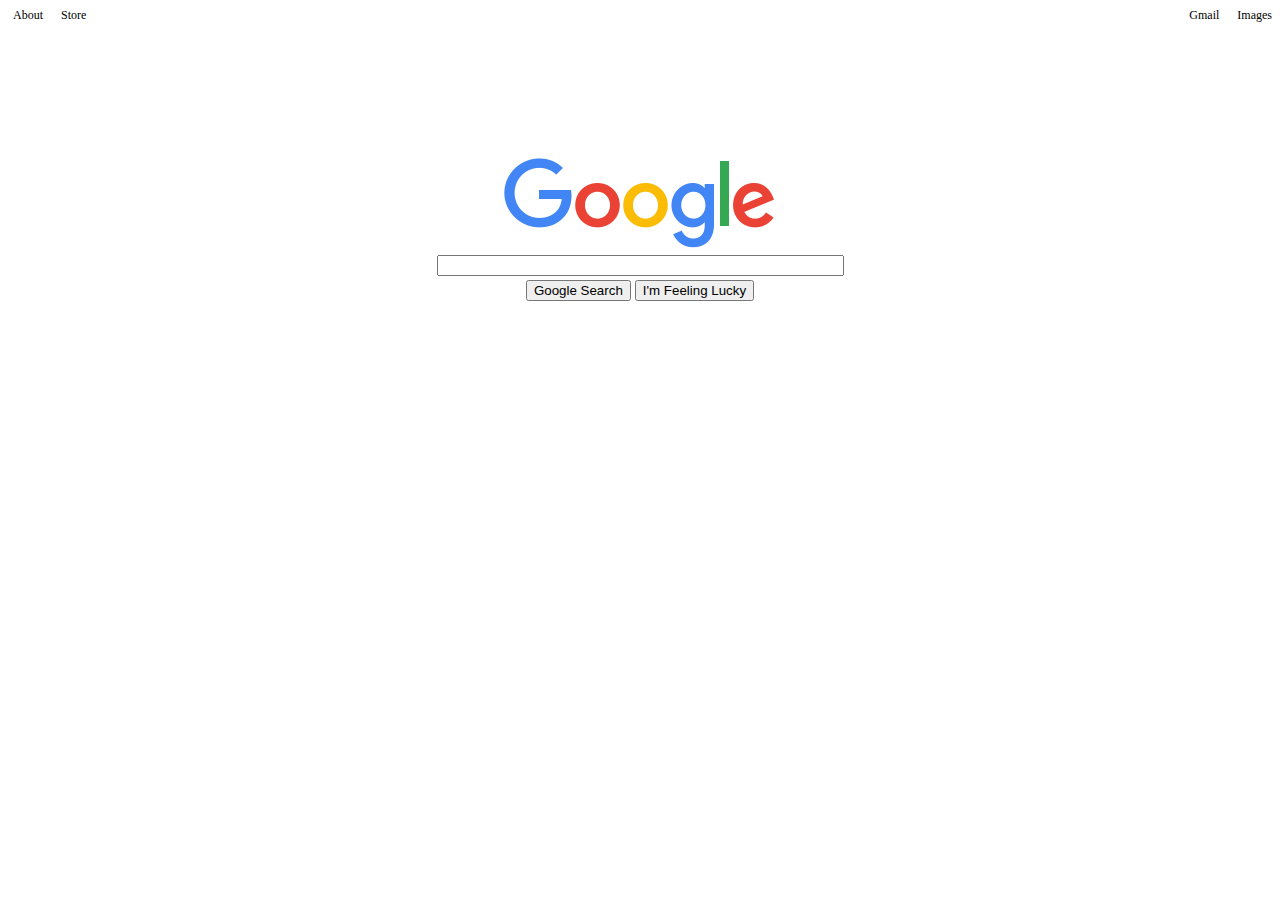
==== google_homepage/index.html @ a15b8845 "Rename google_homepage.html to index.html" ====
<!DOCTYPE html>
    <html>
        <head>
            <title>Google Home Page</title>
        </head>
        <link href="style.css" rel="stylesheet">  <!-- Link CSS Style Sheet-->
        <body>
            <ul id="leftheader">
                    <li><a href="https://about.google/?fg=1&utm_source=google-US&utm_medium=referral&utm_campaign=hp-header>About"> About</a></li>          <!-- About Button-->
                    <li><a href="https://store.google.com/US?utm_source=hp_header&utm_medium=google_ooo&utm_campaign=GS100042&hl=en-US"> Store</a></li>     <!-- Store Button-->
                </ul>
            <ul id="rightheader">
                    <li><a href="https://mail.google.com/mail/?tab=wm&ogbl"> Gmail</a></li>                                                <!-- Gmail Button -->
                    <li><a href="https://www.google.com/imghp?hl=en&tab=wi&ogbl" class="Images"> Images</a></li>                                          <!-- Images Button -->
                    </ul>

                <h3>
                    <img src="img/google_logo.png"
                    alt="Google Logo">              <!-- Attach Google Logo -->
                    </h3>
                <textarea rows=1 cols=48></textarea>    <!-- Search Bar -->
                <br>
                <button>Google Search</button>          <!-- Google Search Button -->
                <button>I'm Feeling Lucky</button>      <!-- I'm Feeling Lucky Button -->
        </body>
    </html>
---- google_homepage/style.css ----
/* html {
    text-align: center;          Centers all elements in middle of browser */
}
h1 {
    color: black;
    font-size: 8px;            /* Change size of h1 to 10 */
    font-weight: normal;        /* Removed bold from h1 */
    text-align: justify;        /* Re-aligned h1 to left side */
}
a {
    color: black;             /* Change hyperlink text to black*/
    text-decoration: none;      /* Remove Underline */
    margin-right: 15px;         /* Added margin between links in header */
}
ul {
    display: inline;
    margin: 0px;
    text-align: left;
    font-size: 12px;
}
li {
    display: inline;
    margin: 0px;
    padding: 0px;
    }
#leftheader {
    text-align: left;
    float: left;
    padding-left: 5px
}
#rightheader {
    text-align: right;
    float: right;
}
.Images {
    margin-right: 0px;
}
h3 {
    padding-top: 150px;
    margin-top: 0px;
    margin-bottom: 0px;
    text-align: center;
    
}
body {
    text-align: center;
}
textarea {
    color: gray;
    resize: none;
    text-align: justify;
}
textarea:hover {
    box-shadow: 0 2px 5px rgba(190, 190, 190, 0.61);
}
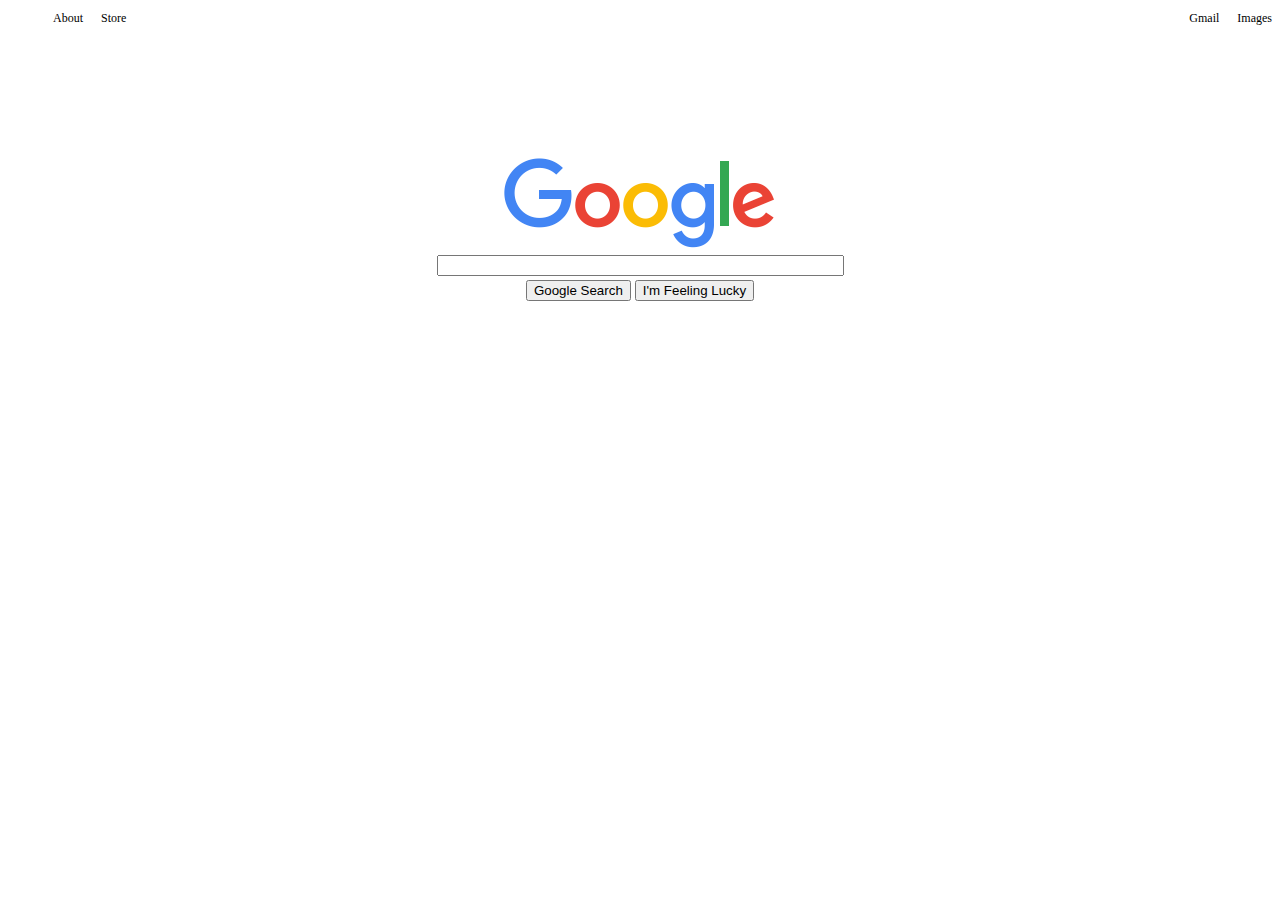
==== commit 7b888a6f: "Updated index.html and added picture to img file" ====
--- a/google_homepage/index.html
+++ b/google_homepage/index.html
@@ -5,15 +5,19 @@
         </head>
         <link href="style.css" rel="stylesheet">  <!-- Link CSS Style Sheet-->
         <body>
-            <ul id="leftheader">
+            <div id="leftheader">
+                <ul>
                     <li><a href="https://about.google/?fg=1&utm_source=google-US&utm_medium=referral&utm_campaign=hp-header>About"> About</a></li>          <!-- About Button-->
                     <li><a href="https://store.google.com/US?utm_source=hp_header&utm_medium=google_ooo&utm_campaign=GS100042&hl=en-US"> Store</a></li>     <!-- Store Button-->
                 </ul>
-            <ul id="rightheader">
+            </div>
+            <div id="rightheader">
+                <ul>
                     <li><a href="https://mail.google.com/mail/?tab=wm&ogbl"> Gmail</a></li>                                                <!-- Gmail Button -->
                     <li><a href="https://www.google.com/imghp?hl=en&tab=wi&ogbl" class="Images"> Images</a></li>                                          <!-- Images Button -->
-                    </ul>
-
+                    <li><button class="nineboxes"></button>
+                </ul>
+            </div>
                 <h3>
                     <img src="img/google_logo.png"
                     alt="Google Logo">              <!-- Attach Google Logo -->
@@ -22,5 +26,9 @@
                 <br>
                 <button>Google Search</button>          <!-- Google Search Button -->
                 <button>I'm Feeling Lucky</button>      <!-- I'm Feeling Lucky Button -->
-        </body>
+            <footer>
+                
+            </footer>
+
+            </body>
     </html>--- a/google_homepage/style.css
+++ b/google_homepage/style.css
@@ -32,6 +32,11 @@
     text-align: right;
     float: right;
 }
+.nineboxes {
+    border-width: 0px;;
+    background-color: white;
+    display: block;
+}
 .Images {
     margin-right: 0px;
 }
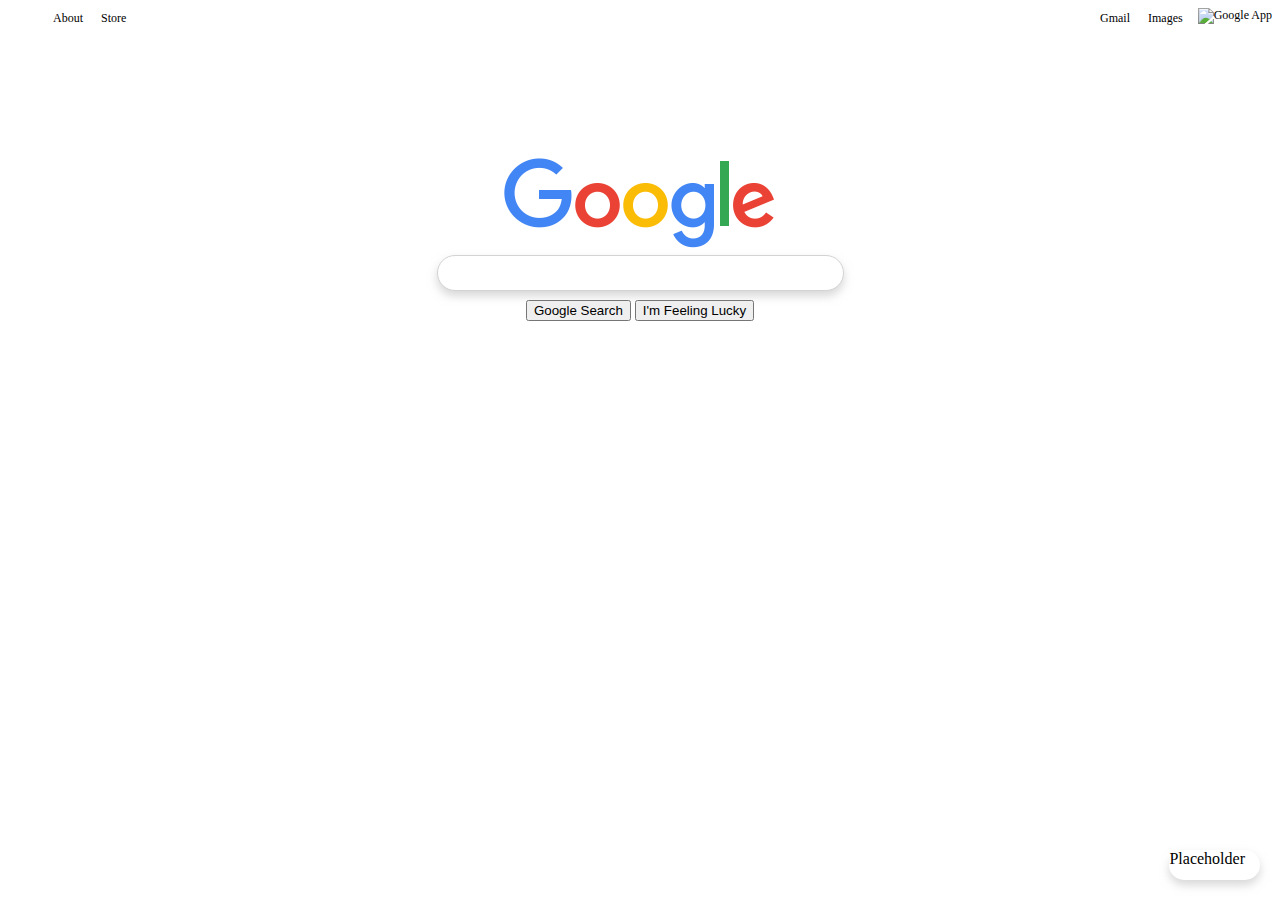
==== commit 8e8d34f8: "ADD INDEX.HTML AND STYLE.CSS" ====
--- a/google_homepage/index.html
+++ b/google_homepage/index.html
@@ -14,8 +14,8 @@
             <div id="rightheader">
                 <ul>
                     <li><a href="https://mail.google.com/mail/?tab=wm&ogbl"> Gmail</a></li>                                                <!-- Gmail Button -->
-                    <li><a href="https://www.google.com/imghp?hl=en&tab=wi&ogbl" class="Images"> Images</a></li>                                          <!-- Images Button -->
-                    <li><button class="nineboxes"></button>
+                    <li><a href="https://www.google.com/imghp?hl=en&tab=wi&ogbl" class="Images"> Images</a></li>                           <!-- Images Button -->
+                    <div class= "googleapp" li><img src="img/google_app.png" height="20" width="20" alt="Google App"></li> </div>                                       <!-- Google Apps Button-->
                 </ul>
             </div>
                 <h3>
@@ -27,7 +27,7 @@
                 <button>Google Search</button>          <!-- Google Search Button -->
                 <button>I'm Feeling Lucky</button>      <!-- I'm Feeling Lucky Button -->
             <footer>
-                
+                <div class="customize" li><a>Placeholder</a></li>
             </footer>
 
             </body>
--- a/google_homepage/style.css
+++ b/google_homepage/style.css
@@ -28,18 +28,19 @@
     float: left;
     padding-left: 5px
 }
+.googleapp {
+    /* position: absolute; */
+    float: right;
+    margin-top: 0px;
+}
 #rightheader {
-    text-align: right;
+    margin-top: 0px;
     float: right;
+    /*padding-right: 30px; */
 }
-.nineboxes {
-    border-width: 0px;;
-    background-color: white;
-    display: block;
-}
-.Images {
+/*.Images {
     margin-right: 0px;
-}
+} */
 h3 {
     padding-top: 150px;
     margin-top: 0px;
@@ -55,6 +56,23 @@
     resize: none;
     text-align: justify;
 }
-textarea:hover {
-    box-shadow: 0 2px 5px rgba(190, 190, 190, 0.61);
+textarea {
+    box-shadow: 0 5px 10px rgba(190, 190, 190, 0.61);
+    border-radius: 100px;
+    outline: none;
+    text-indent: 10px;
+    height: 30px;
+    margin-bottom: 5px;
+    border-color: lightgray;
+}
+.customize {
+    position: absolute;
+    bottom: 0;
+    margin-bottom: 20px;
+    right: 0;
+    margin-right: 20px;
+    box-shadow: 0 5px 10px rgba(190, 190, 190, 0.61);
+    border-radius: 100px;
+    height: 30px;
+    
 }